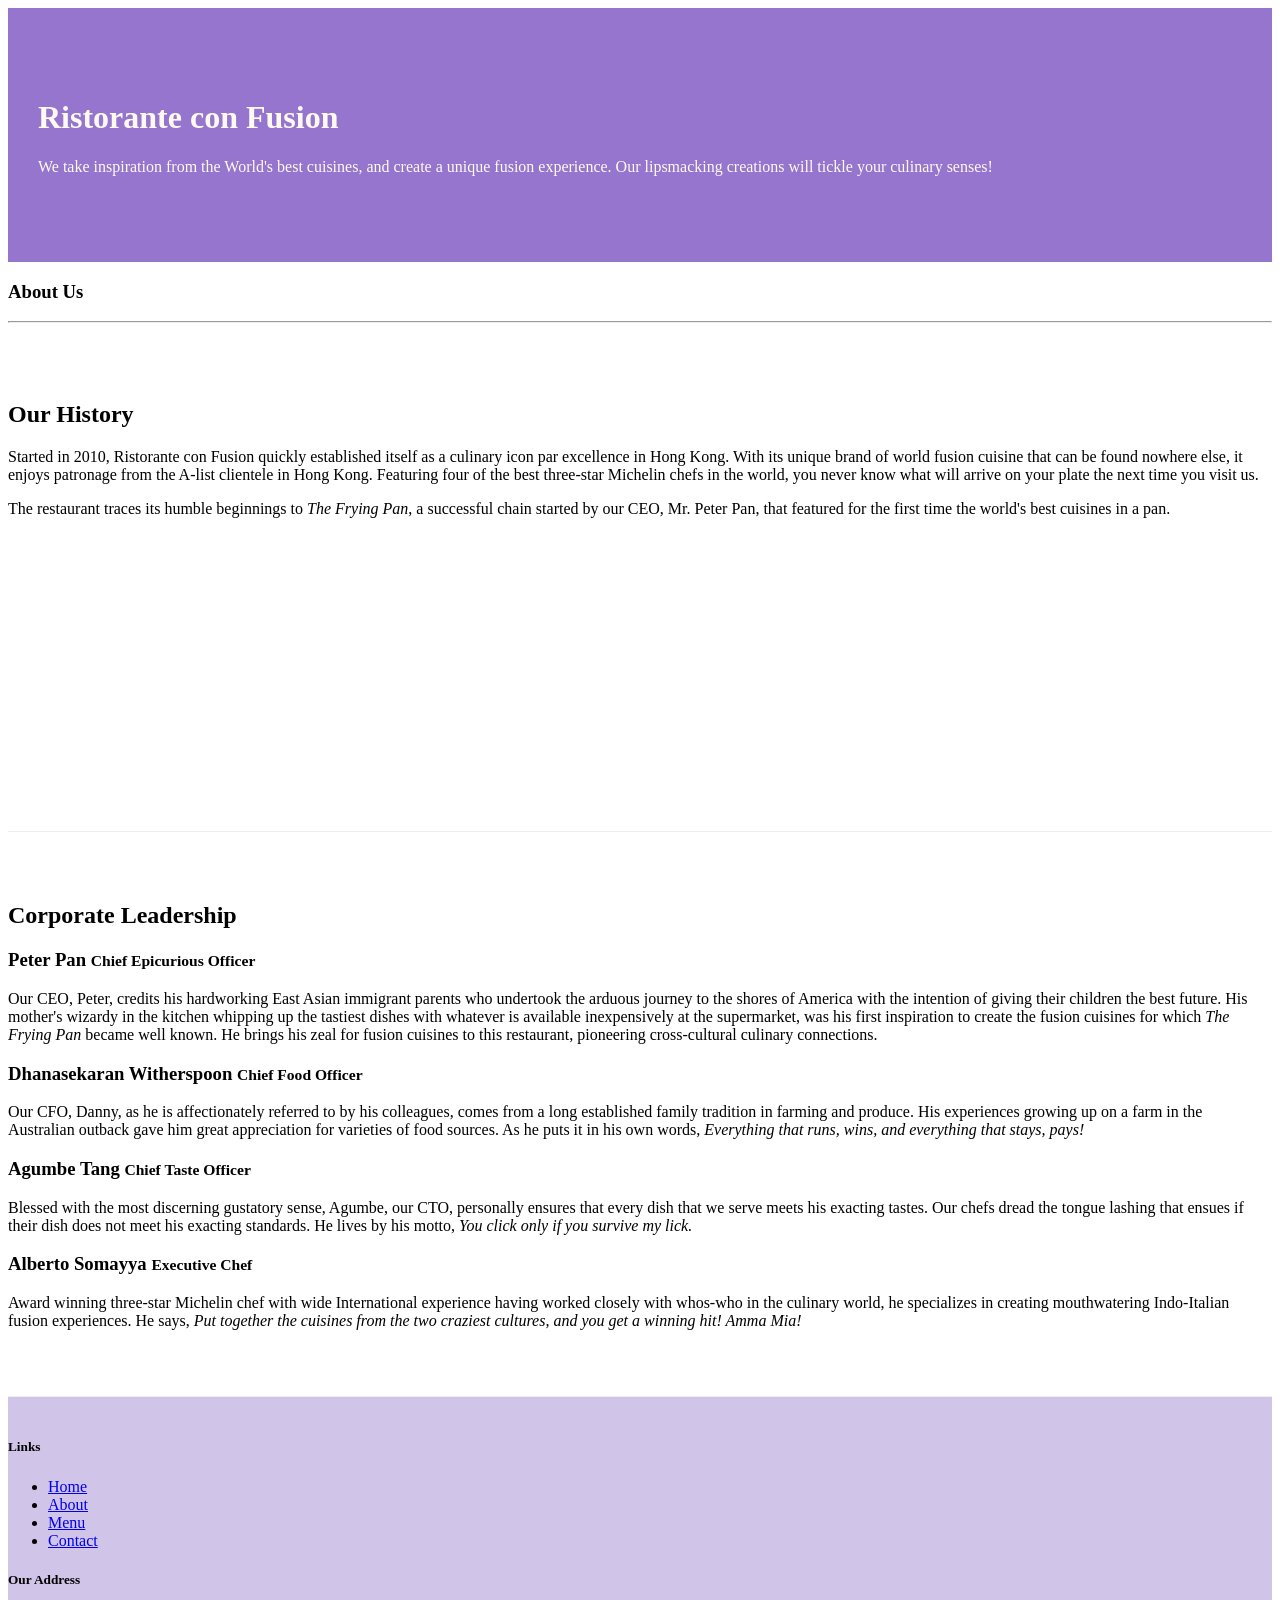
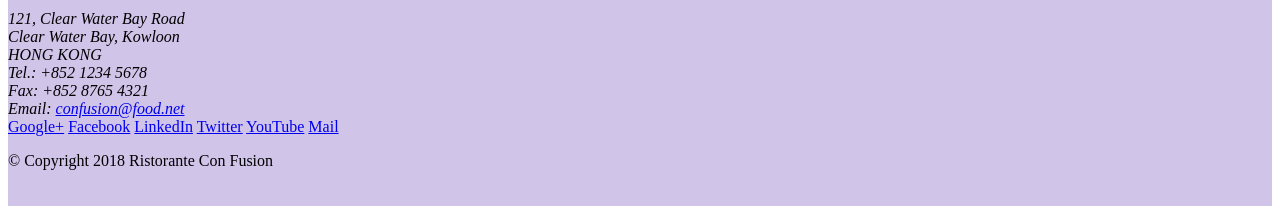
==== aboutus.html @ e9c4b2d5 "Assignment 1" ====
<!DOCTYPE html>
<html lang="en">

<head>
    <meta charset="utf-8">
    <meta name="viewport" content="width=device-width, initial-scale=1, shrink-to-fit=no">
    <meta http-equiv="x-ua-compatible" content="ie=edge">

    <!-- Bootstrap CSS -->
    <link rel="stylesheet" href="node_modules/bootstrap/dist/css/bootstrap.min.css">
    <link rel="stylesheet" href="css/styles.css">

    <title>Ristorante Con Fusion: About Us</title>

</head>

<body>

    <header class="jumbotron">
        <div class="container">
            <div class="row row-header">
                <div class="col-12 col-sm-6">
                    <h1>Ristorante con Fusion</h1>
                    <p>We take inspiration from the World's best cuisines, and create a unique fusion experience. Our lipsmacking creations will tickle your culinary senses!</p>
                </div>
                <div class="col-12 col-sm">
                </div>
            </div>
        </div>
    </header>

    <div class="container">
        <div class="row">
            <div class="col-12">
               <h3>About Us</h3>
               <hr>
            </div>
        </div>

        <div class="row row-content align-items-center">
            <div class="col-12 col-sm-6">
                <h2>Our History</h2>
                <p>Started in 2010, Ristorante con Fusion quickly established itself as a culinary icon par excellence in Hong Kong. With its unique brand of world fusion cuisine that can be found nowhere else, it enjoys patronage from the A-list clientele in Hong Kong.  Featuring four of the best three-star Michelin chefs in the world, you never know what will arrive on your plate the next time you visit us.</p>
                <p>The restaurant traces its humble beginnings to <em>The Frying Pan</em>, a successful chain started by our CEO, Mr. Peter Pan, that featured for the first time the world's best cuisines in a pan.</p>
            </div>
            <div>
            </div>
        </div>


        <div class="row row-content align-items-center">
            <div class="col-12">
                <h2>Corporate Leadership</h2>
                <h3>Peter Pan <small>Chief Epicurious Officer</small></h3>
                <p class="d-none d-sm-block">Our CEO, Peter, credits his hardworking East Asian immigrant parents who undertook the arduous journey to the shores of America with the intention of giving their children the best future. His mother's wizardy in the kitchen whipping up the tastiest dishes with whatever is available inexpensively at the supermarket, was his first inspiration to create the fusion cuisines for which <em>The Frying Pan</em> became well known. He brings his zeal for fusion cuisines to this restaurant, pioneering cross-cultural culinary connections.</p>
                <h3>Dhanasekaran Witherspoon <small>Chief Food Officer</small></h3>
                <p class="d-none d-sm-block">Our CFO, Danny, as he is affectionately referred to by his colleagues, comes from a long established family tradition in farming and produce. His experiences growing up on a farm in the Australian outback gave him great appreciation for varieties of food sources. As he puts it in his own words, <em>Everything that runs, wins, and everything that stays, pays!</em></p>
                <h3>Agumbe Tang <small>Chief Taste Officer</small></h3>
                <p class="d-none d-sm-block">Blessed with the most discerning gustatory sense, Agumbe, our CTO, personally ensures that every dish that we serve meets his exacting tastes. Our chefs dread the tongue lashing that ensues if their dish does not meet his exacting standards. He lives by his motto, <em>You click only if you survive my lick.</em></p>
                <h3>Alberto Somayya <small>Executive Chef</small></h3>
                <p class="d-none d-sm-block">Award winning three-star Michelin chef with wide International experience having worked closely with whos-who in the culinary world, he specializes in creating mouthwatering Indo-Italian fusion experiences. He says, <em>Put together the cuisines from the two craziest cultures, and you get a winning hit! Amma Mia!</em></p>
            </div>
       </div>

    </div>

    <footer class="footer">
        <div class="container">
            <div class="row">             
                <div class="col-4 offset-1 col-sm-2">
                    <h5>Links</h5>
                    <ul class="list-unstyled">
                        <li><a href="#">Home</a></li>
                        <li><a href="#">About</a></li>
                        <li><a href="#">Menu</a></li>
                        <li><a href="#">Contact</a></li>
                    </ul>
                </div>
                <div class="col-7 col-sm-5">
                    <h5>Our Address</h5>
                    <address>
		              121, Clear Water Bay Road<br>
		              Clear Water Bay, Kowloon<br>
		              HONG KONG<br>
		              Tel.: +852 1234 5678<br>
		              Fax: +852 8765 4321<br>
		              Email: <a href="mailto:confusion@food.net">confusion@food.net</a>
		           </address>
                </div>
                <div class="col-12 col-sm-4 align-self-center">
                    <div class="text-center">
                        <a href="http://google.com/+">Google+</a>
                        <a href="http://www.facebook.com/profile.php?id=">Facebook</a>
                        <a href="http://www.linkedin.com/in/">LinkedIn</a>
                        <a href="http://twitter.com/">Twitter</a>
                        <a href="http://youtube.com/">YouTube</a>
                        <a href="mailto:">Mail</a>
                    </div>
                </div>
           </div>
           <div class="row justify-content-center">             
                <div class="col-auto">
                    <p>© Copyright 2018 Ristorante Con Fusion</p>
                </div>
           </div>
        </div>
    </footer>
    <!-- jQuery first, then Popper.js, then Bootstrap JS. -->
    <script src="node_modules/jquery/dist/jquery.slim.min.js"></script>
    <script src="node_modules/popper.js/dist/umd/popper.min.js"></script>
    <script src="node_modules/bootstrap/dist/js/bootstrap.min.js"></script>

    
</body>

</html>
---- css/styles.css ----
.row-header{
    margin: 0px auto;
    padding: 0px auto;
}

.row-content{
    margin: 0px auto;
    padding: 50px 0px 50px 0px;
    border-bottom: 1px ridge;
    min-height: 400px;
}

.footer {
    background-color: #D1C4E9;
    margin: 0px auto;
    padding: 20px 0px 20px 0px;
}

.jumbotron {
    padding: 70px 30px 70px 30px;
    margin: 0px auto;
    background: #9575CD;
    color: floralwhite;
}

.address {
    font-size: 80%;
    margin: 0px;
    color: #0f0f0f;
}
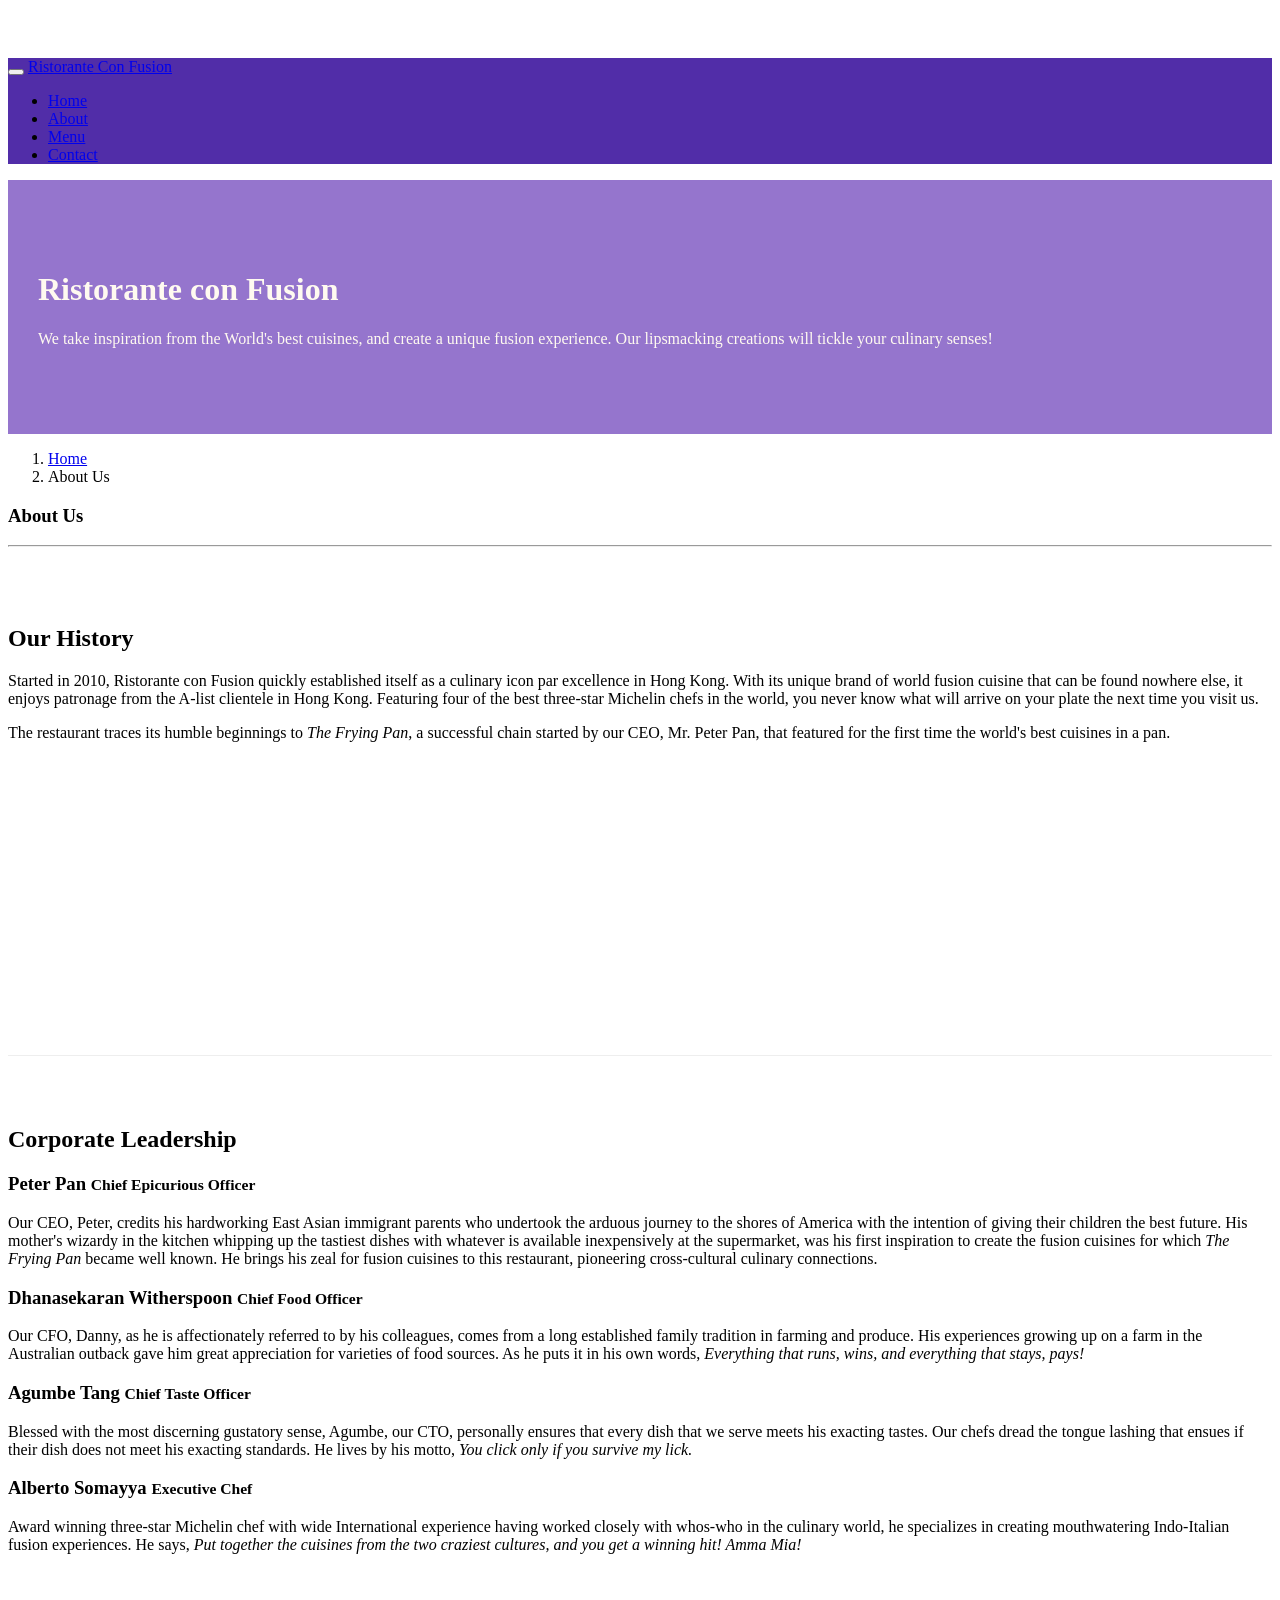
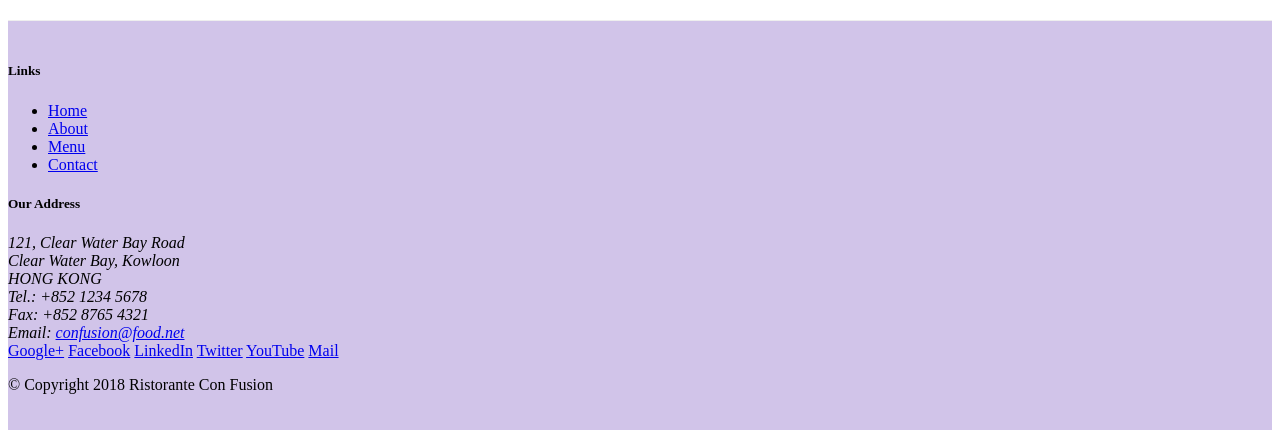
==== commit a31c5e97: "Navbar and breadcrums" ====
--- a/aboutus.html
+++ b/aboutus.html
@@ -15,7 +15,22 @@
 </head>
 
 <body>
-
+    <nav class="navbar navbar-dark navbar-expand-sm  fixed-top">
+        <div class="container">
+            <button class="navbar-toggler" type="button" data-toggle="collapse" data-target="#Navbar">
+                <span class="navbar-toggler-icon"></span>
+            </button>
+            <a class="navbar-brand mr-auto" href="./index.html">Ristorante Con Fusion</a>
+            <div class="collapse navbar-collapse" id="Navbar">
+                 <ul class="navbar-nav mr-auto">
+                    <li class="nav-item"><a class="nav-link" href="./index.html">Home</a></li>
+                    <li class="nav-item active"><a class="nav-link" href="#">About</a></li>
+                    <li class="nav-item"><a class="nav-link" href="#">Menu</a></li>
+                    <li class="nav-item"><a class="nav-link" href="#">Contact</a></li>
+                </ul>
+            </div>   
+         </div>
+    </nav>
     <header class="jumbotron">
         <div class="container">
             <div class="row row-header">
@@ -31,6 +46,10 @@
 
     <div class="container">
         <div class="row">
+            <ol class="col-12 breadcrumb">
+                <li class="breadcrumb-item"><a href="./index.html">Home</a></li>
+                <li class="breadcrumb-item active">About Us</li>
+            </ol>
             <div class="col-12">
                <h3>About Us</h3>
                <hr>
@@ -70,7 +89,7 @@
                 <div class="col-4 offset-1 col-sm-2">
                     <h5>Links</h5>
                     <ul class="list-unstyled">
-                        <li><a href="#">Home</a></li>
+                        <li><a href="./index.html">Home</a></li>
                         <li><a href="#">About</a></li>
                         <li><a href="#">Menu</a></li>
                         <li><a href="#">Contact</a></li>
--- a/css/styles.css
+++ b/css/styles.css
@@ -27,4 +27,13 @@
     font-size: 80%;
     margin: 0px;
     color: #0f0f0f;
+}
+
+body{
+    padding:50px 0px 0px 0px;
+    z-index:0;
+}
+
+.navbar-dark {
+     background-color: #512DA8;
 }
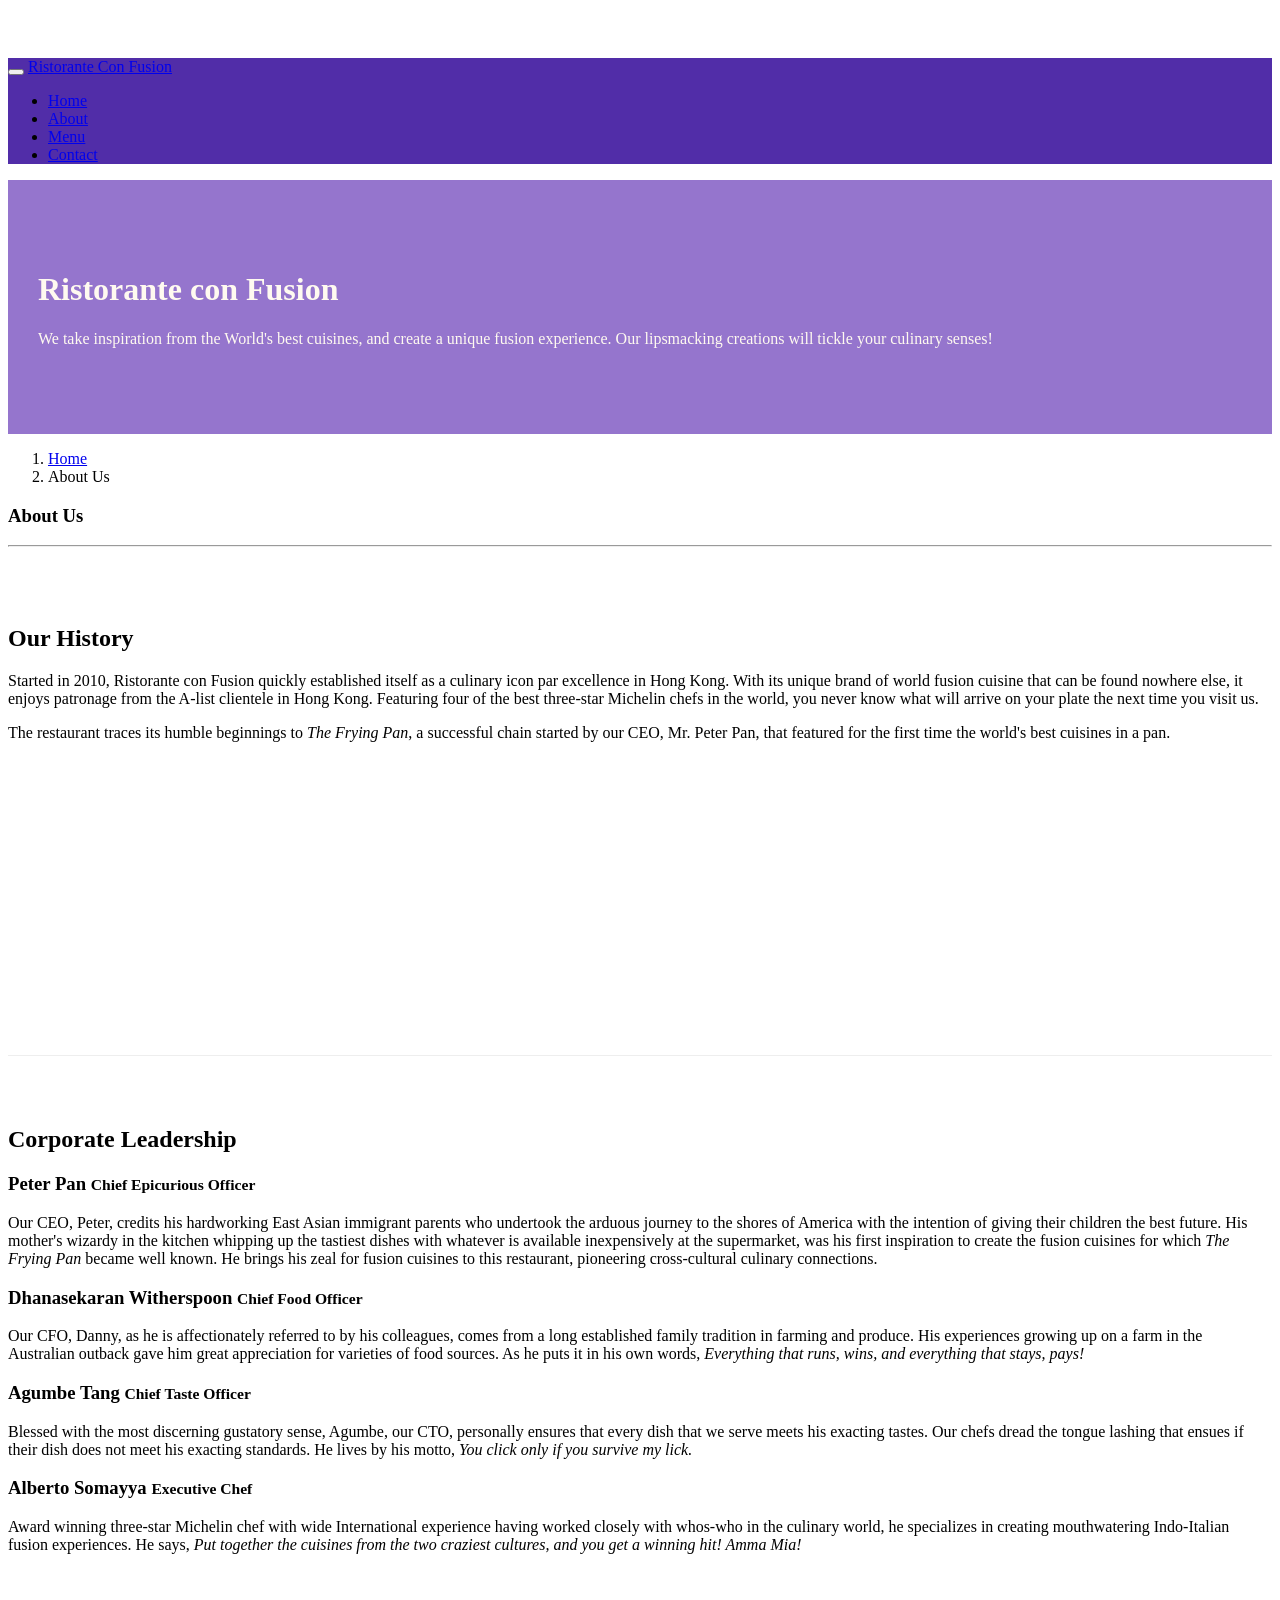
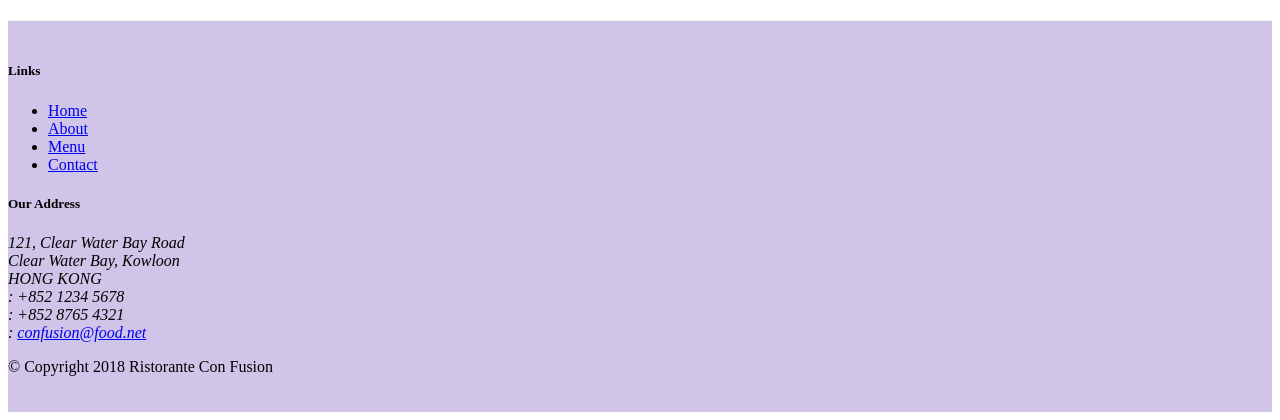
==== commit 3e3b61be: "Icon fonts" ====
--- a/aboutus.html
+++ b/aboutus.html
@@ -8,6 +8,8 @@
 
     <!-- Bootstrap CSS -->
     <link rel="stylesheet" href="node_modules/bootstrap/dist/css/bootstrap.min.css">
+    <link rel="stylesheet" href="node_modules/font-awesome/css/font-awesome.min.css">
+    <link rel="stylesheet" href="node_modules/bootstrap-social/bootstrap-social.css">
     <link rel="stylesheet" href="css/styles.css">
 
     <title>Ristorante Con Fusion: About Us</title>
@@ -23,10 +25,10 @@
             <a class="navbar-brand mr-auto" href="./index.html">Ristorante Con Fusion</a>
             <div class="collapse navbar-collapse" id="Navbar">
                  <ul class="navbar-nav mr-auto">
-                    <li class="nav-item"><a class="nav-link" href="./index.html">Home</a></li>
-                    <li class="nav-item active"><a class="nav-link" href="#">About</a></li>
-                    <li class="nav-item"><a class="nav-link" href="#">Menu</a></li>
-                    <li class="nav-item"><a class="nav-link" href="#">Contact</a></li>
+                    <li class="nav-item"><a class="nav-link" href="./index.html"><span class="fa fa-home fa-lg"></span> Home</a></li>
+                    <li class="nav-item active"><a class="nav-link" href="#"><span class="fa fa-info fa-lg"></span> About</a></li>
+                    <li class="nav-item"><a class="nav-link" href="#"><span class="fa fa-list fa-lg"></span> Menu</a></li>
+                    <li class="nav-item"><a class="nav-link" href="#"><span class="fa fa-address-card fa-lg"></span> Contact</a></li>
                 </ul>
             </div>   
          </div>
@@ -101,19 +103,19 @@
 		              121, Clear Water Bay Road<br>
 		              Clear Water Bay, Kowloon<br>
 		              HONG KONG<br>
-		              Tel.: +852 1234 5678<br>
-		              Fax: +852 8765 4321<br>
-		              Email: <a href="mailto:confusion@food.net">confusion@food.net</a>
+		              <i class="fa fa-phone fa-lg"></i>: +852 1234 5678<br>
+		              <i class="fa fa-fax fa-lg"></i>: +852 8765 4321<br>
+		              <i class="fa fa-envelope fa-lg"></i>: <a href="mailto:confusion@food.net">confusion@food.net</a>
 		           </address>
                 </div>
                 <div class="col-12 col-sm-4 align-self-center">
                     <div class="text-center">
-                        <a href="http://google.com/+">Google+</a>
-                        <a href="http://www.facebook.com/profile.php?id=">Facebook</a>
-                        <a href="http://www.linkedin.com/in/">LinkedIn</a>
-                        <a href="http://twitter.com/">Twitter</a>
-                        <a href="http://youtube.com/">YouTube</a>
-                        <a href="mailto:">Mail</a>
+                        <a class="btn btn-social-icon btn-google" href="http://google.com/+"><i class="fa fa-google-plus"></i></a>
+                        <a class="btn btn-social-icon btn-facebook" href="http://www.facebook.com/profile.php?id="><i class="fa fa-facebook"></i></a>
+                        <a class="btn btn-social-icon btn-linkedin" href="http://www.linkedin.com/in/"><i class="fa fa-linkedin"></i></a>
+                        <a class="btn btn-social-icon btn-twitter" href="http://twitter.com/"><i class="fa fa-twitter"></i></a>
+                        <a class="btn btn-social-icon btn-google" href="http://youtube.com/"><i class="fa fa-youtube"></i></a>
+                        <a class="btn btn-social-icon" href="mailto:"><i class="fa fa-envelope-o"></i></a>
                     </div>
                 </div>
            </div>
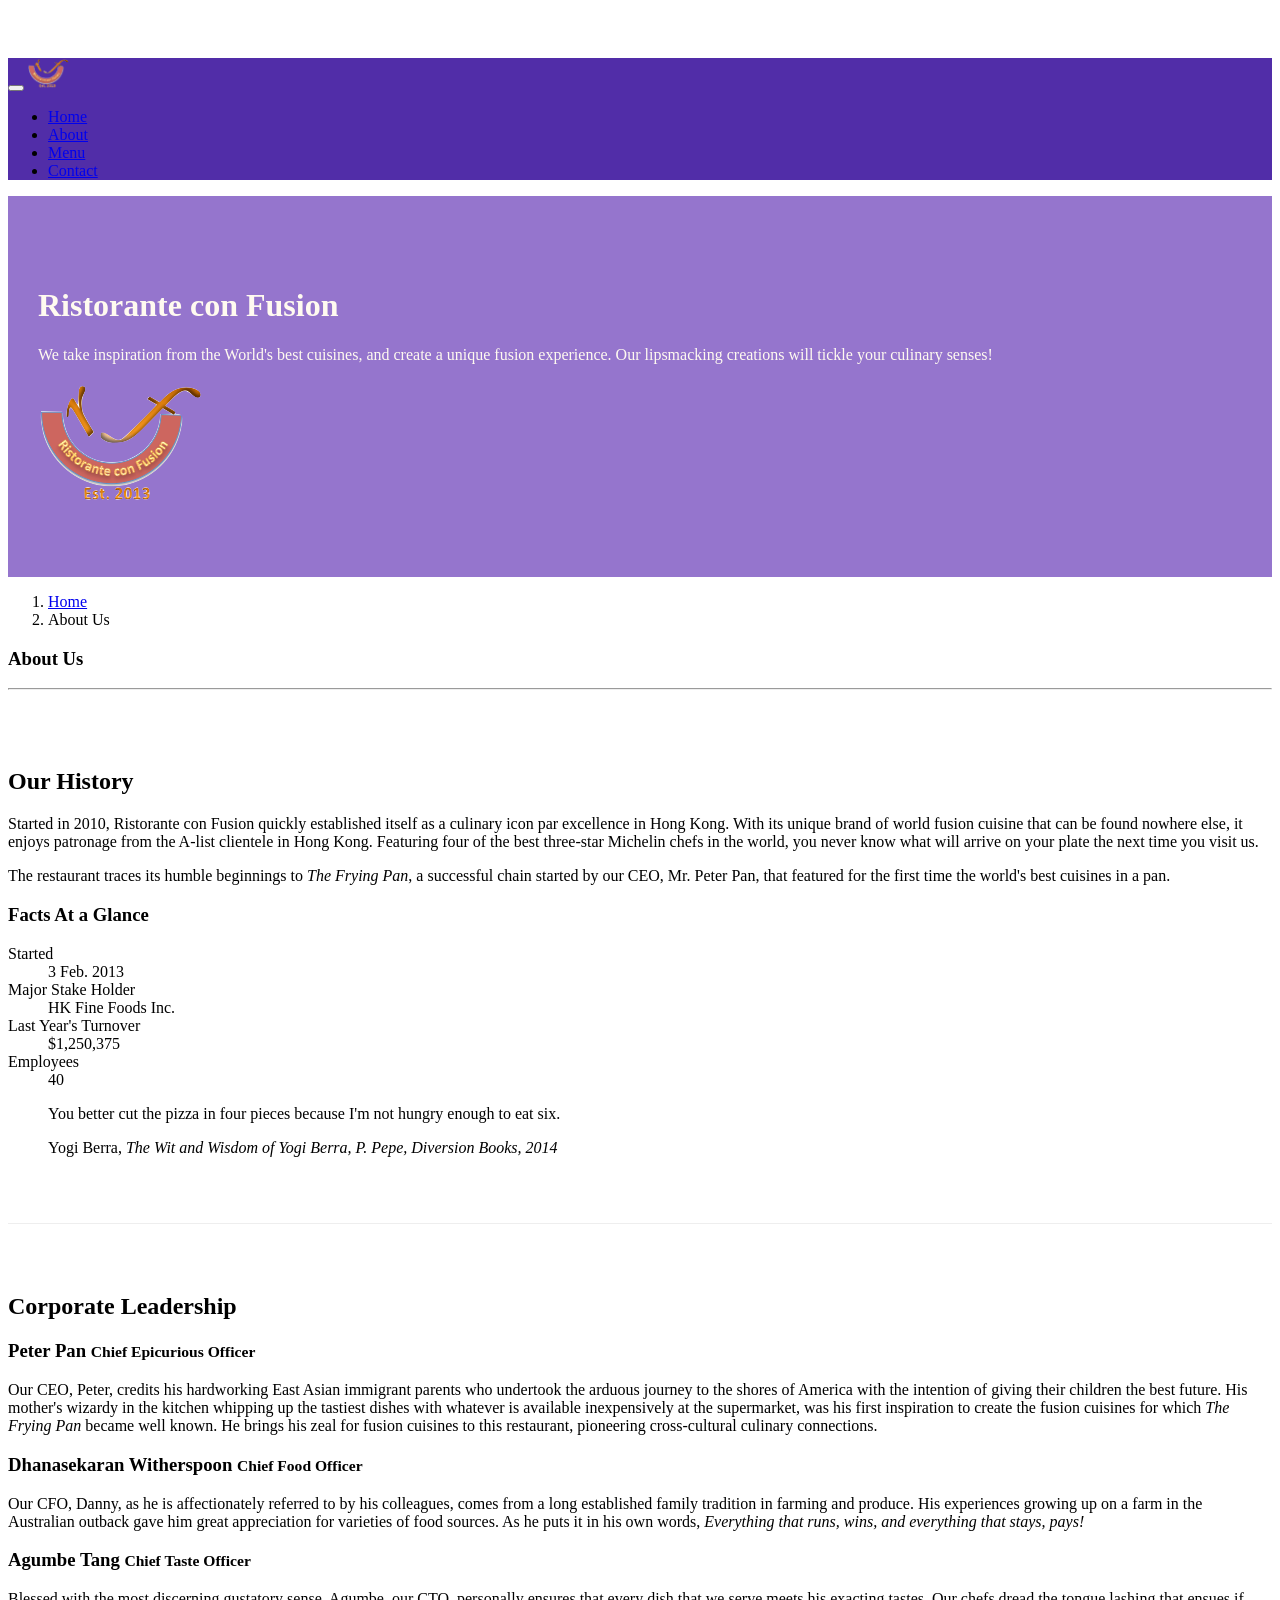
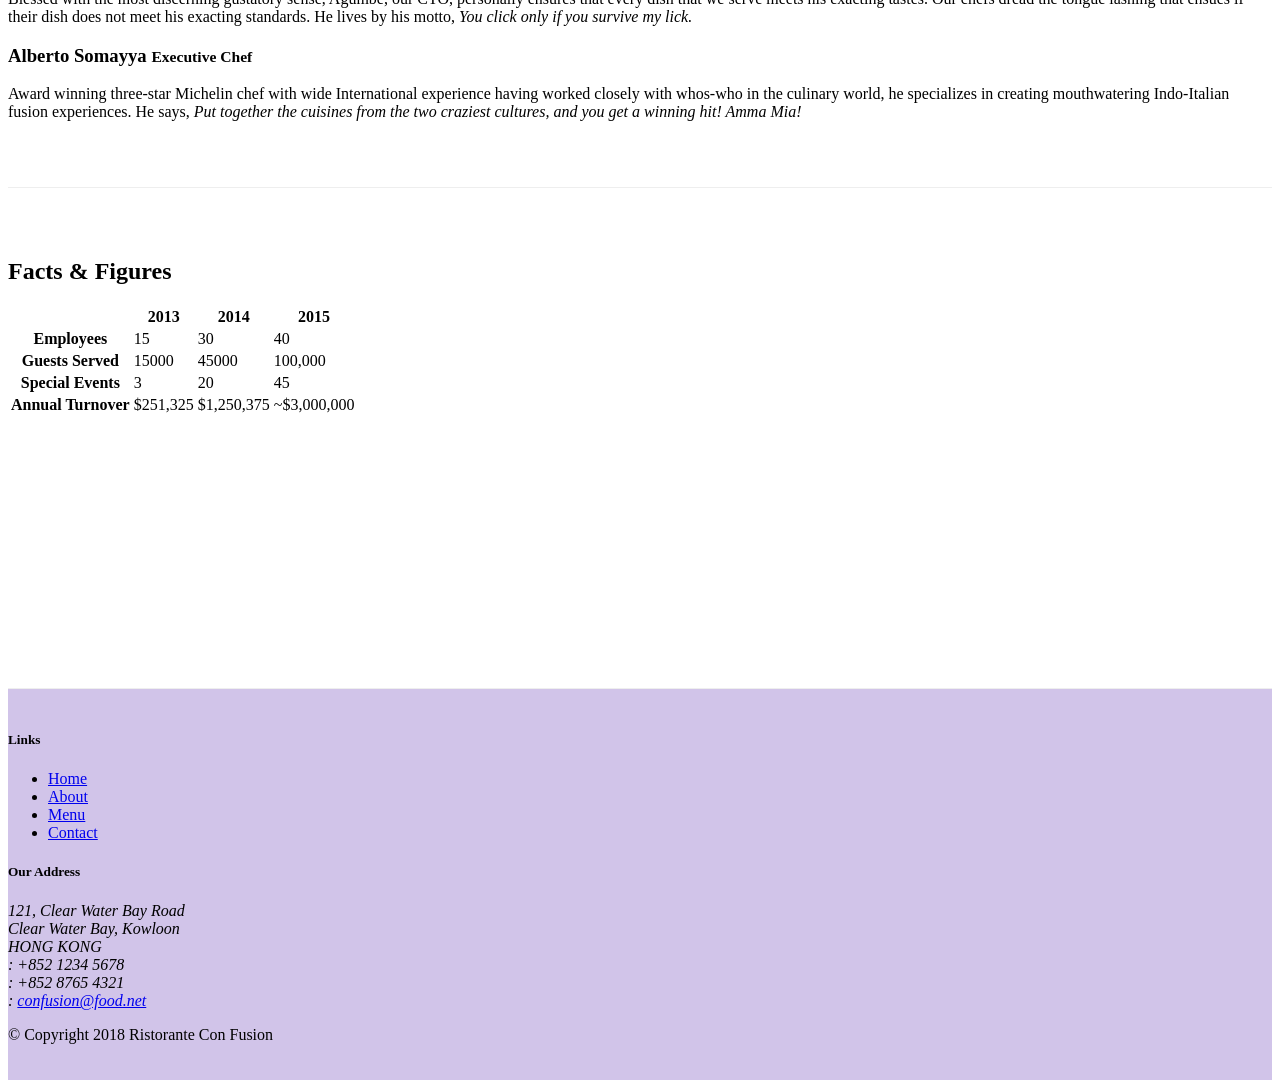
==== commit 90328a69: "Forms,Tables and cards,Images and media,Alerting users" ====
--- a/aboutus.html
+++ b/aboutus.html
@@ -22,13 +22,13 @@
             <button class="navbar-toggler" type="button" data-toggle="collapse" data-target="#Navbar">
                 <span class="navbar-toggler-icon"></span>
             </button>
-            <a class="navbar-brand mr-auto" href="./index.html">Ristorante Con Fusion</a>
+            <a class="navbar-brand mr-auto" href="./index.html"><img src="img/logo.png" height="30" width="41"></a>
             <div class="collapse navbar-collapse" id="Navbar">
                  <ul class="navbar-nav mr-auto">
                     <li class="nav-item"><a class="nav-link" href="./index.html"><span class="fa fa-home fa-lg"></span> Home</a></li>
                     <li class="nav-item active"><a class="nav-link" href="#"><span class="fa fa-info fa-lg"></span> About</a></li>
                     <li class="nav-item"><a class="nav-link" href="#"><span class="fa fa-list fa-lg"></span> Menu</a></li>
-                    <li class="nav-item"><a class="nav-link" href="#"><span class="fa fa-address-card fa-lg"></span> Contact</a></li>
+                    <li class="nav-item"><a class="nav-link" href="./contactus.html"><span class="fa fa-address-card fa-lg"></span> Contact</a></li>
                 </ul>
             </div>   
          </div>
@@ -40,7 +40,8 @@
                     <h1>Ristorante con Fusion</h1>
                     <p>We take inspiration from the World's best cuisines, and create a unique fusion experience. Our lipsmacking creations will tickle your culinary senses!</p>
                 </div>
-                <div class="col-12 col-sm">
+                <div class="col-12 col-sm align-self-center">
+                    <img src="img/logo.png" class="img-fluid">
                 </div>
             </div>
         </div>
@@ -64,7 +65,34 @@
                 <p>Started in 2010, Ristorante con Fusion quickly established itself as a culinary icon par excellence in Hong Kong. With its unique brand of world fusion cuisine that can be found nowhere else, it enjoys patronage from the A-list clientele in Hong Kong.  Featuring four of the best three-star Michelin chefs in the world, you never know what will arrive on your plate the next time you visit us.</p>
                 <p>The restaurant traces its humble beginnings to <em>The Frying Pan</em>, a successful chain started by our CEO, Mr. Peter Pan, that featured for the first time the world's best cuisines in a pan.</p>
             </div>
-            <div>
+            <div class="col-sm">
+                <div class="card">
+                    <h3 class="card-header bg-primary text-white">Facts At a Glance</h3>
+                    <div class="card-body">
+                        <dl class="row">
+                            <dt class="col-6">Started</dt>
+                            <dd class="col-6">3 Feb. 2013</dd>
+                            <dt class="col-6">Major Stake Holder</dt>
+                            <dd class="col-6">HK Fine Foods Inc.</dd>
+                            <dt class="col-6">Last Year's Turnover</dt>
+                            <dd class="col-6">$1,250,375</dd>
+                            <dt class="col-6">Employees</dt>
+                            <dd class="col-6">40</dd>
+                        </dl>
+                    </div>
+                </div>
+            </div>
+            <div class="col-12">
+                <div class="card card-body bg-light">
+                    <blockquote class="blockquote">
+                        <p class="mb-0">You better cut the pizza in four pieces because
+                            I'm not hungry enough to eat six.</p>
+                        <footer class="blockquote-footer">Yogi Berra,
+                            <cite title="Source Title">The Wit and Wisdom of Yogi Berra,
+                            P. Pepe, Diversion Books, 2014</cite>
+                        </footer>
+                    </blockquote>
+                </div>
             </div>
         </div>
 
@@ -81,8 +109,52 @@
                 <h3>Alberto Somayya <small>Executive Chef</small></h3>
                 <p class="d-none d-sm-block">Award winning three-star Michelin chef with wide International experience having worked closely with whos-who in the culinary world, he specializes in creating mouthwatering Indo-Italian fusion experiences. He says, <em>Put together the cuisines from the two craziest cultures, and you get a winning hit! Amma Mia!</em></p>
             </div>
+        </div>
+        <div class="row row-content">
+            <div class="col-12 col-sm-9">
+                <h2>Facts &amp; Figures</h2>
+                <div class="table-responsive">
+                    <table class="table table-striped">
+                        <thead class="thead-dark">
+                            <tr>
+                                <th>&nbsp;</th>
+                                <th>2013</th>
+                                <th>2014</th>
+                                <th>2015</th>
+                            </tr>
+                        </thead>
+                        <tbody>
+                            <tr>
+                                <th>Employees</th>
+                                <td>15</td>
+                                <td>30</td>
+                                <td>40</td>
+                            </tr>
+                            <tr>
+                                <th>Guests Served</th>
+                                <td>15000</td>
+                                <td>45000</td>
+                                <td>100,000</td>
+                            </tr>
+                            <tr>
+                                <th>Special Events</th>
+                                <td>3</td>
+                                <td>20</td>
+                                <td>45</td>
+                            </tr>
+                            <tr>
+                                <th>Annual Turnover</th>
+                                <td>$251,325</td>
+                                <td>$1,250,375</td>
+                                <td>~$3,000,000</td>
+                            </tr>
+                        </tbody>
+                    </table>
+                </div>
+            </div>
+             <div class="col-12 col-sm-3">
+            </div>
        </div>
-
     </div>
 
     <footer class="footer">
@@ -92,9 +164,9 @@
                     <h5>Links</h5>
                     <ul class="list-unstyled">
                         <li><a href="./index.html">Home</a></li>
-                        <li><a href="#">About</a></li>
+                        <li><a href="./aboutus.html">About</a></li>
                         <li><a href="#">Menu</a></li>
-                        <li><a href="#">Contact</a></li>
+                        <li><a href="./contactus.html">Contact</a></li>
                     </ul>
                 </div>
                 <div class="col-7 col-sm-5">
